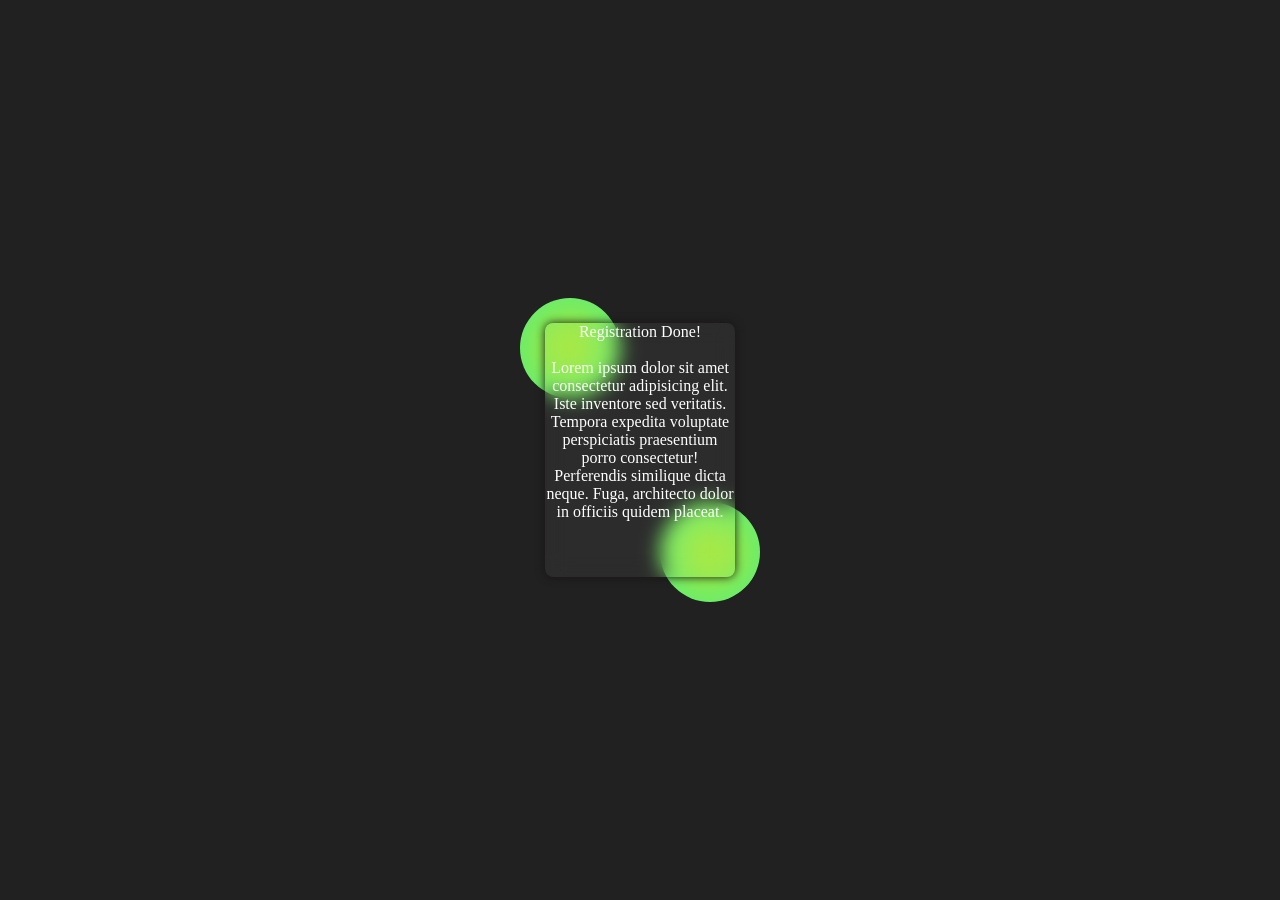
==== testform2.html @ 09b5e1ee "Add files via upload" ====
<!DOCTYPE html>
<html lang="en">
<head>
    <meta charset="UTF-8">
    <meta name="viewport" content="width=device-width, initial-scale=1.0">
    <title>Document</title>
    <style>
        body,html{
            background-color: #212121;
            display: flex;
            justify-content: center;
            align-items: center;
            height: 100%;
        }
        span{
            color: white;
        }
        .card {
        width: 190px;
        height: 254px;
        transition: all 0.2s;
        position: relative;
        cursor: pointer;
        }

        .card-inner {
        width: inherit;
        height: inherit;
        background: rgba(255,255,255,.05);
        box-shadow: 0 0 10px rgba(24, 20, 20, 0.987);
        backdrop-filter: blur(10px);
        border-radius: 8px;
        text-align: center;
        }

        .card:hover {
        transform: scale(1.04) rotate(1deg);
        }

        .circle {
        width: 100px;
        height: 100px;
        background: radial-gradient(#b0e633, #53ef7d);
        border-radius: 50%;
        position: absolute;
        animation: move-up6 2s ease-in infinite alternate-reverse;
        }

        .circle:nth-child(1) {
        top: -25px;
        left: -25px;
        }

        .circle:nth-child(2) {
        bottom: -25px;
        right: -25px;
        animation-name: move-down1;
        }

        @keyframes move-up6 {
        to {
            transform: translateY(-10px);
        }
        }

        @keyframes move-down1 {
        to {
            transform: translateY(10px);
        }
        }

    </style>
</head>
<body>
    
    <div class="outer">
        <div class="card">
            <div class="circle"></div>
            <div class="circle"></div>
            <div class="card-inner"><span>Registration Done!<br><br>
                Lorem ipsum dolor sit amet consectetur adipisicing elit. Iste inventore sed veritatis. Tempora expedita voluptate perspiciatis praesentium porro consectetur! Perferendis similique dicta neque. Fuga, architecto dolor in officiis quidem placeat.
            </span></div>
        </div>
    </div>
</body>
</html>
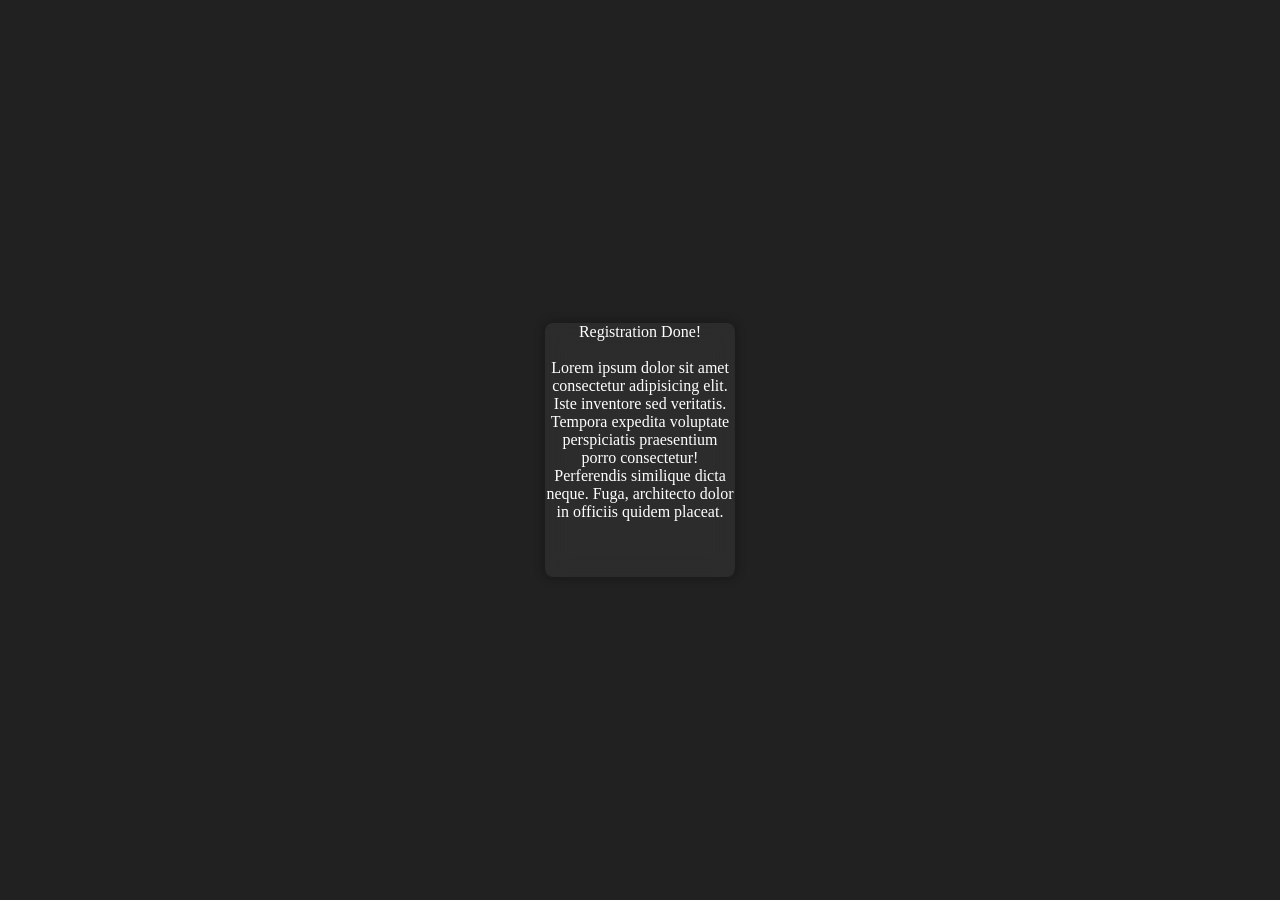
==== commit a3bfb67f: "Update testform2.html" ====
--- a/testform2.html
+++ b/testform2.html
@@ -75,12 +75,12 @@
     
     <div class="outer">
         <div class="card">
-            <div class="circle"></div>
-            <div class="circle"></div>
+<!--             <div class="circle"></div>
+            <div class="circle"></div> -->
             <div class="card-inner"><span>Registration Done!<br><br>
                 Lorem ipsum dolor sit amet consectetur adipisicing elit. Iste inventore sed veritatis. Tempora expedita voluptate perspiciatis praesentium porro consectetur! Perferendis similique dicta neque. Fuga, architecto dolor in officiis quidem placeat.
             </span></div>
         </div>
     </div>
 </body>
-</html>+</html>
